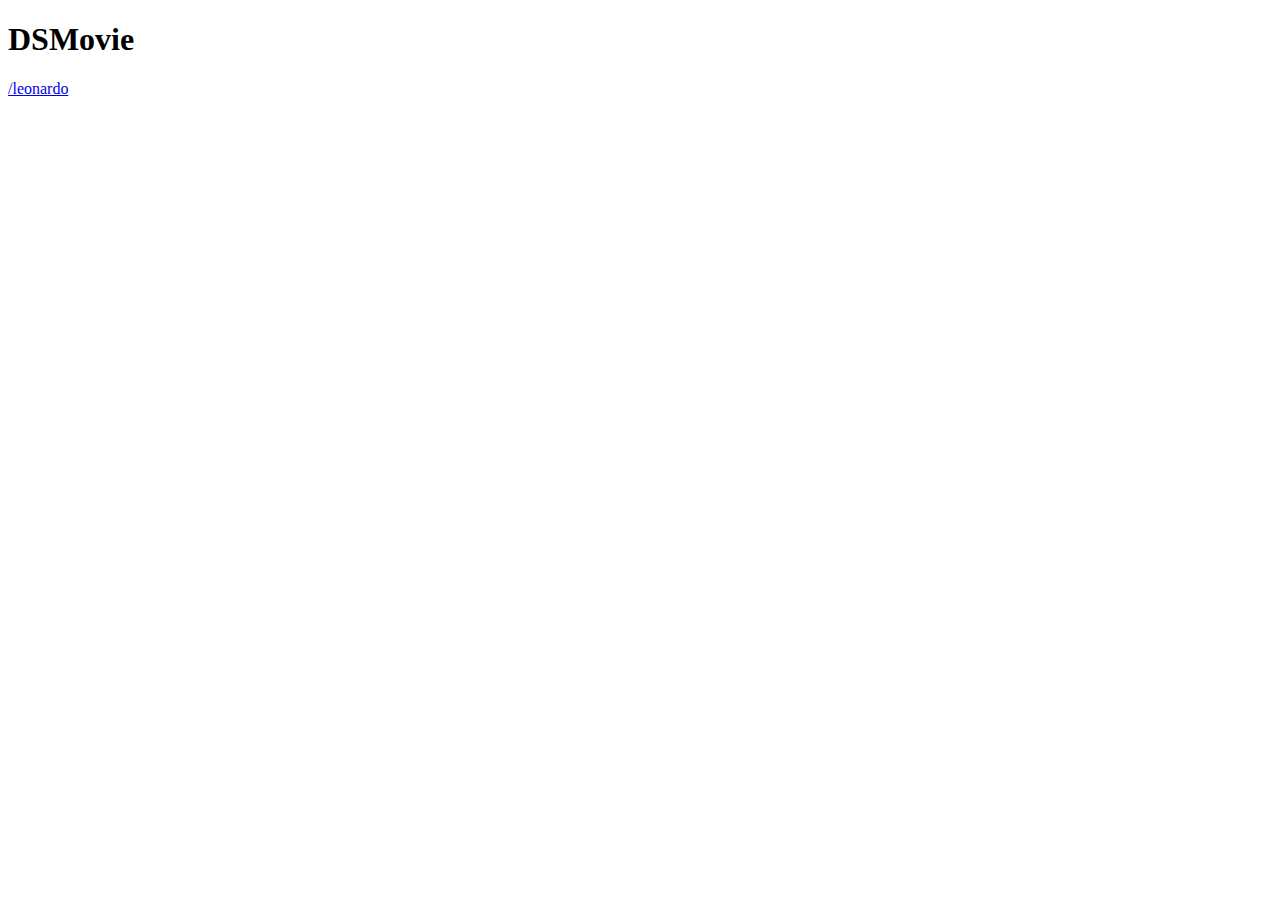
==== index.html @ d85127d5 "Navbar feita" ====
<!DOCTYPE html>
<html lang="en">
<head>
    <meta charset="UTF-8">
    <meta http-equiv="X-UA-Compatible" content="IE=edge">
    <meta name="viewport" content="width=device-width, initial-scale=1.0">
    <title>DSMovie</title>

    <link href="https://cdn.jsdelivr.net/npm/bootstrap@5.1.3/dist/css/bootstrap.min.css" rel="stylesheet" integrity="sha384-1BmE4kWBq78iYhFldvKuhfTAU6auU8tT94WrHftjDbrCEXSU1oBoqyl2QvZ6jIW3" crossorigin="anonymous">

    <link rel="stylesheet" href="/Semana Spring React/css/styles.css">
</head>
<body>
    <header>
        <nav class="container">
            <h1>DSMovie</h1>
            <a href="https://github.com/LeoDev-bee-boop/dsmovie">/leonardo</a>
        </nav>
    </header>
</body>
</html>
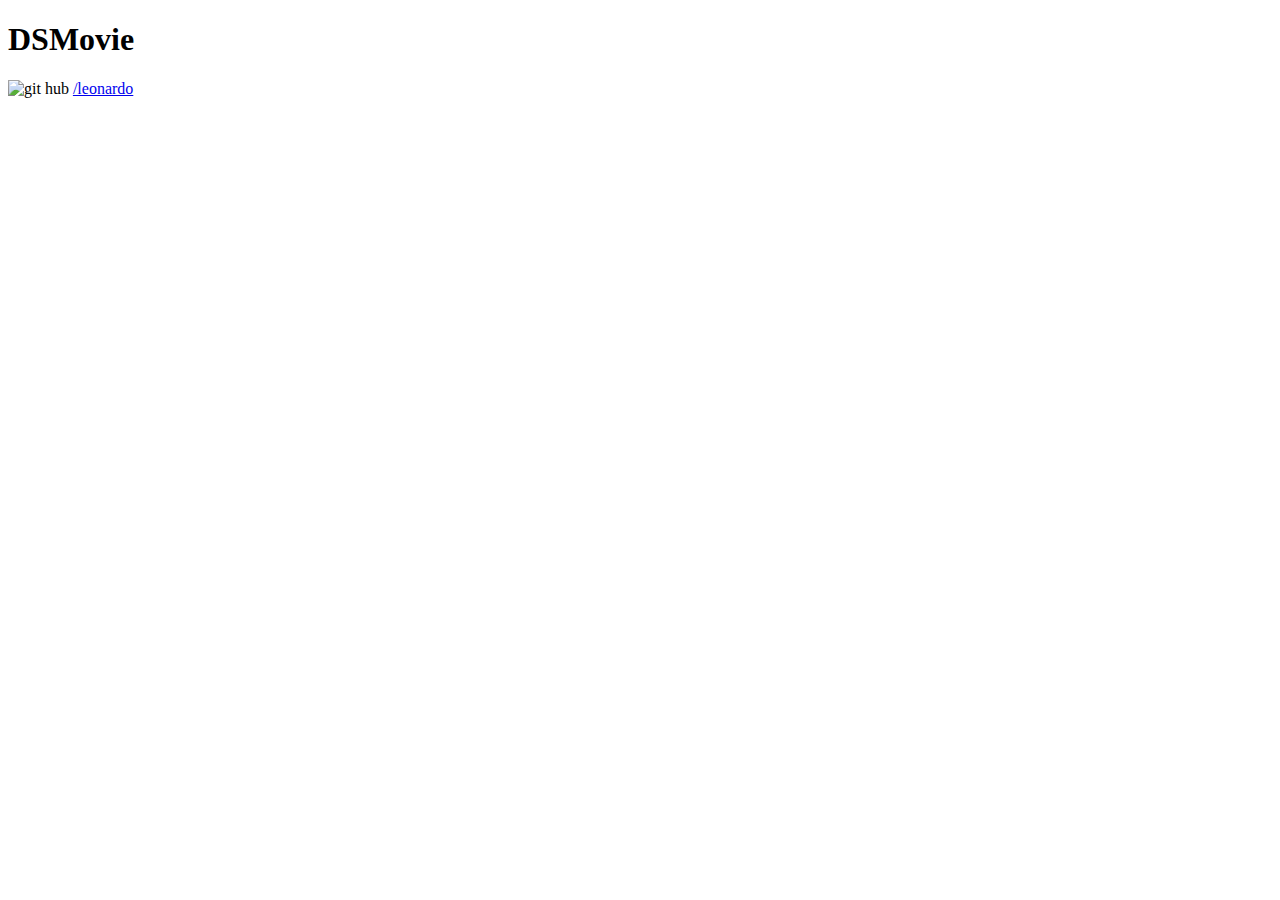
==== commit 7d876dc2: "Navbar parte 2" ====
--- a/index.html
+++ b/index.html
@@ -1,21 +1,29 @@
 <!DOCTYPE html>
 <html lang="en">
+
 <head>
     <meta charset="UTF-8">
     <meta http-equiv="X-UA-Compatible" content="IE=edge">
     <meta name="viewport" content="width=device-width, initial-scale=1.0">
     <title>DSMovie</title>
 
-    <link href="https://cdn.jsdelivr.net/npm/bootstrap@5.1.3/dist/css/bootstrap.min.css" rel="stylesheet" integrity="sha384-1BmE4kWBq78iYhFldvKuhfTAU6auU8tT94WrHftjDbrCEXSU1oBoqyl2QvZ6jIW3" crossorigin="anonymous">
+    <link href="https://cdn.jsdelivr.net/npm/bootstrap@5.1.3/dist/css/bootstrap.min.css" rel="stylesheet"
+        integrity="sha384-1BmE4kWBq78iYhFldvKuhfTAU6auU8tT94WrHftjDbrCEXSU1oBoqyl2QvZ6jIW3" crossorigin="anonymous">
 
     <link rel="stylesheet" href="/Semana Spring React/css/styles.css">
 </head>
+
 <body>
     <header>
         <nav class="container">
             <h1>DSMovie</h1>
-            <a href="https://github.com/LeoDev-bee-boop/dsmovie">/leonardo</a>
+            
+            <div class="dsmovie-contact-conteiner">
+                <img src="/Semana Spring React/img/github.svg" alt="git hub">
+                <a href="https://github.com/LeoDev-bee-boop/dsmovie">/leonardo</a>
+            </div>
         </nav>
     </header>
 </body>
+
 </html>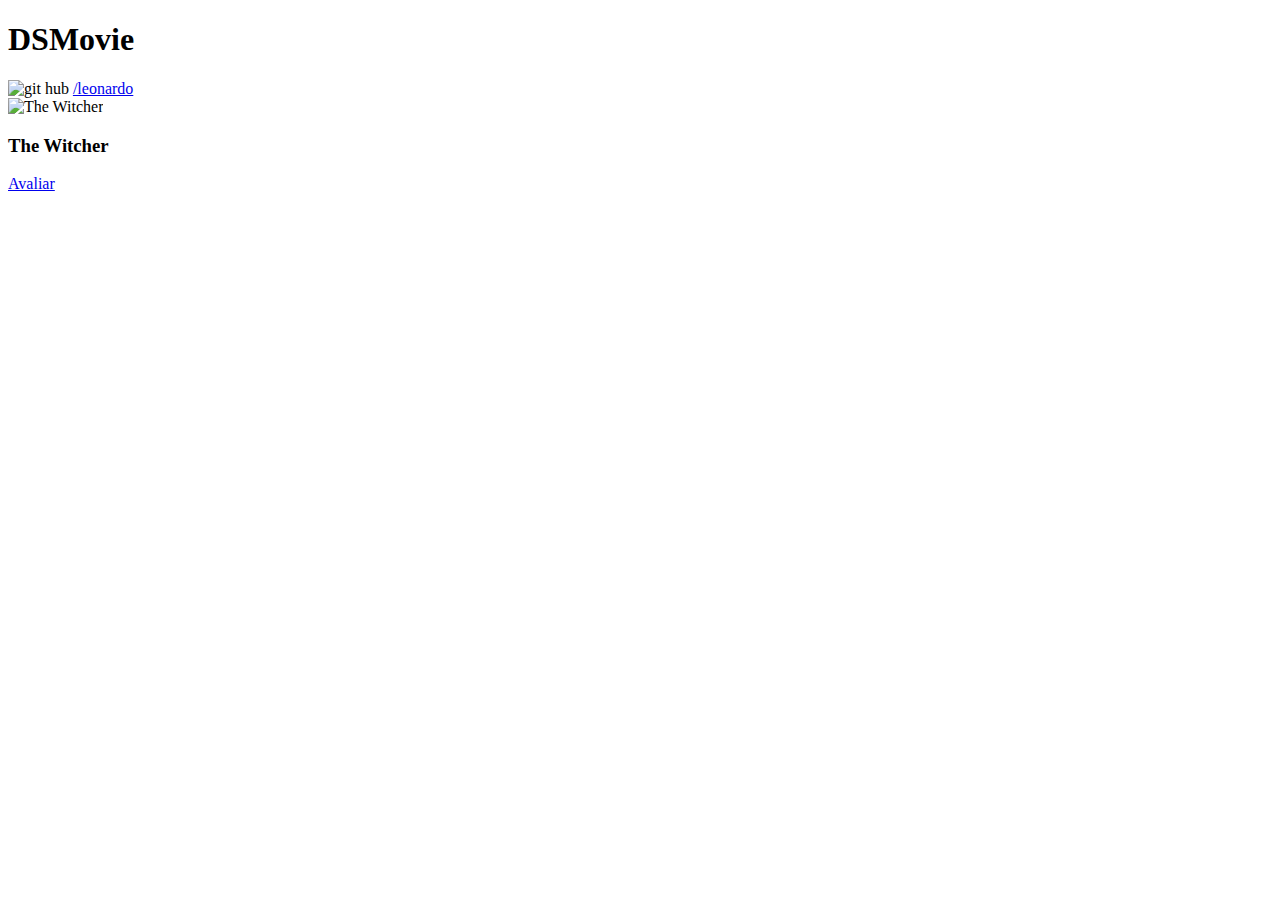
==== commit 093f48d0: "Iniciando o card do filme" ====
--- a/index.html
+++ b/index.html
@@ -17,13 +17,28 @@
     <header>
         <nav class="container">
             <h1>DSMovie</h1>
-            
+
             <div class="dsmovie-contact-conteiner">
                 <img src="/Semana Spring React/img/github.svg" alt="git hub">
                 <a href="https://github.com/LeoDev-bee-boop/dsmovie">/leonardo</a>
             </div>
         </nav>
     </header>
+
+    <main>
+        <section id="dsmovie-card-list" class="container">
+
+            <div class="dsmovie-card">
+                <img src="https://www.themoviedb.org/t/p/w533_and_h300_bestv2/jBJWaqoSCiARWtfV0GlqHrcdidd.jpg" alt="The Witcher">
+                <div class="dsmovie-card-description">
+                    <h3>The Witcher</h3>
+                    <a class="dsmovie-btn" href="form.html">Avaliar</a>
+                </div>
+            </div>
+
+        </section>
+    </main>
+
 </body>
 
 </html>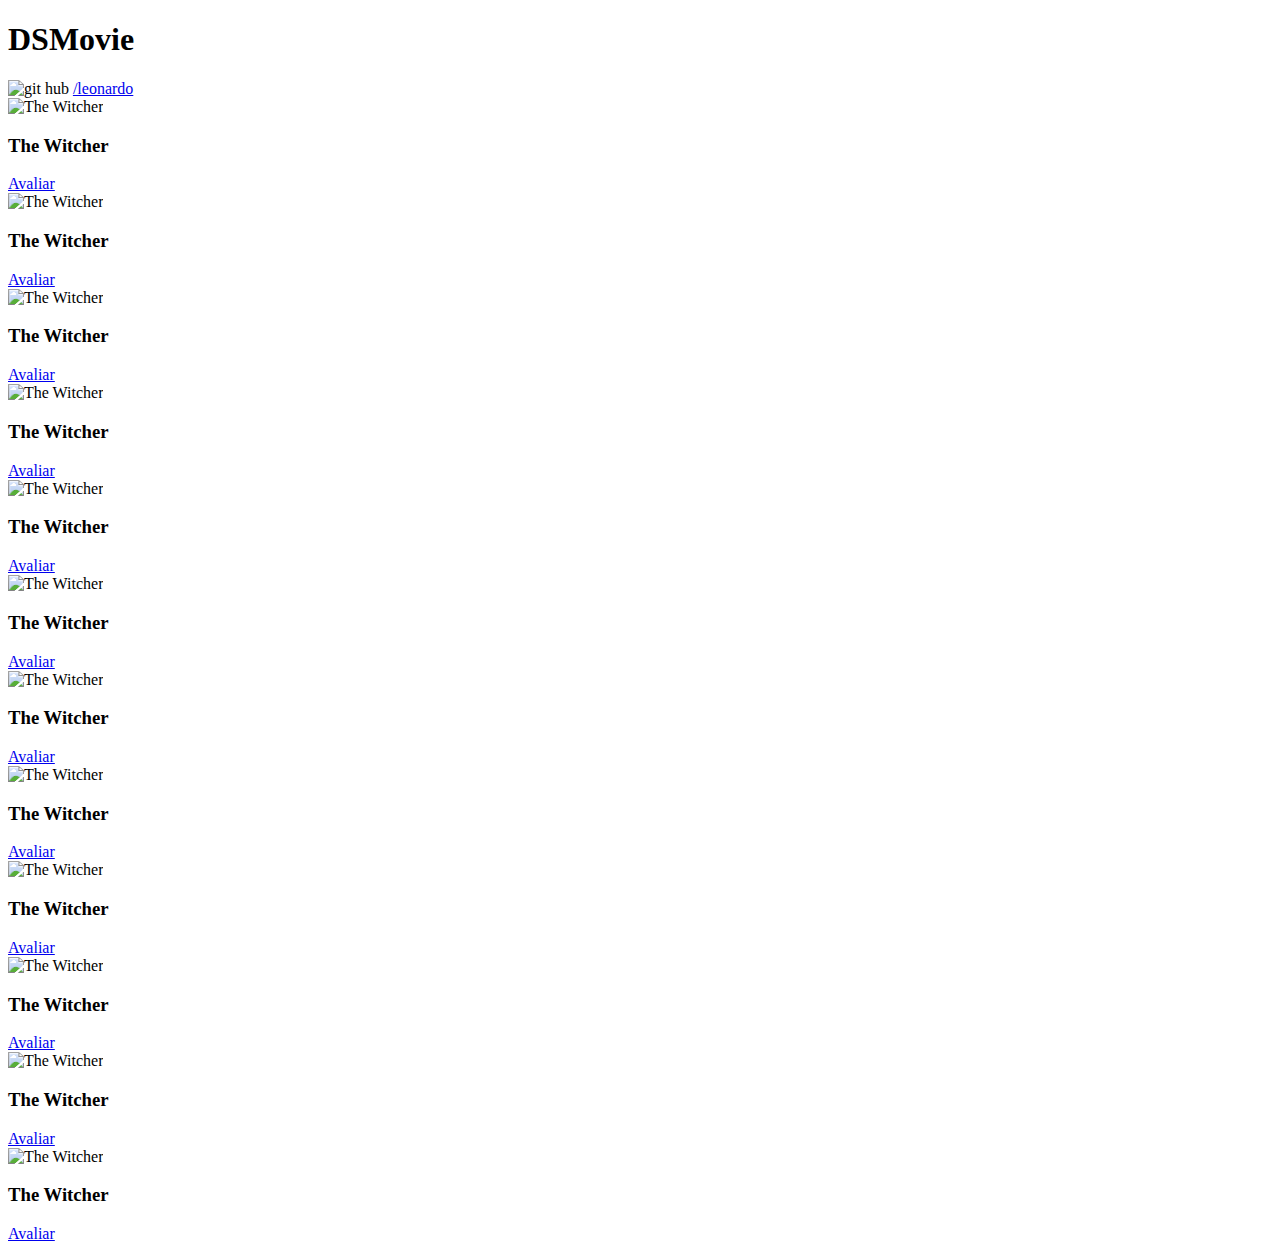
==== commit b589d129: "Icluindo responsividade do catálogo de filmes" ====
--- a/index.html
+++ b/index.html
@@ -28,11 +28,138 @@
     <main>
         <section id="dsmovie-card-list" class="container">
 
-            <div class="dsmovie-card">
-                <img src="https://www.themoviedb.org/t/p/w533_and_h300_bestv2/jBJWaqoSCiARWtfV0GlqHrcdidd.jpg" alt="The Witcher">
-                <div class="dsmovie-card-description">
-                    <h3>The Witcher</h3>
-                    <a class="dsmovie-btn" href="form.html">Avaliar</a>
+            <div class="row">
+
+                <div class="col-sm-6 col-lg-4 col-xl-3 mb-3">
+                    <div class="dsmovie-card">
+                        <img src="https://www.themoviedb.org/t/p/w533_and_h300_bestv2/jBJWaqoSCiARWtfV0GlqHrcdidd.jpg"
+                            alt="The Witcher">
+                        <div class="dsmovie-card-description">
+                            <h3>The Witcher</h3>
+                            <a class="dsmovie-btn" href="form.html">Avaliar</a>
+                        </div>
+                    </div>
+                </div>
+
+                <div class="col-sm-6 col-lg-4 col-xl-3 mb-3">
+                    <div class="dsmovie-card">
+                        <img src="https://www.themoviedb.org/t/p/w533_and_h300_bestv2/jBJWaqoSCiARWtfV0GlqHrcdidd.jpg"
+                            alt="The Witcher">
+                        <div class="dsmovie-card-description">
+                            <h3>The Witcher</h3>
+                            <a class="dsmovie-btn" href="form.html">Avaliar</a>
+                        </div>
+                    </div>
+                </div>
+
+                <div class="col-sm-6 col-lg-4 col-xl-3 mb-3">
+                    <div class="dsmovie-card">
+                        <img src="https://www.themoviedb.org/t/p/w533_and_h300_bestv2/jBJWaqoSCiARWtfV0GlqHrcdidd.jpg"
+                            alt="The Witcher">
+                        <div class="dsmovie-card-description">
+                            <h3>The Witcher</h3>
+                            <a class="dsmovie-btn" href="form.html">Avaliar</a>
+                        </div>
+                    </div>
+                </div>
+
+                <div class="col-sm-6 col-lg-4 col-xl-3 mb-3">
+                    <div class="dsmovie-card">
+                        <img src="https://www.themoviedb.org/t/p/w533_and_h300_bestv2/jBJWaqoSCiARWtfV0GlqHrcdidd.jpg"
+                            alt="The Witcher">
+                        <div class="dsmovie-card-description">
+                            <h3>The Witcher</h3>
+                            <a class="dsmovie-btn" href="form.html">Avaliar</a>
+                        </div>
+                    </div>
+                </div>
+
+                <div class="col-sm-6 col-lg-4 col-xl-3 mb-3">
+                    <div class="dsmovie-card">
+                        <img src="https://www.themoviedb.org/t/p/w533_and_h300_bestv2/jBJWaqoSCiARWtfV0GlqHrcdidd.jpg"
+                            alt="The Witcher">
+                        <div class="dsmovie-card-description">
+                            <h3>The Witcher</h3>
+                            <a class="dsmovie-btn" href="form.html">Avaliar</a>
+                        </div>
+                    </div>
+                </div>
+
+                <div class="col-sm-6 col-lg-4 col-xl-3 mb-3">
+                    <div class="dsmovie-card">
+                        <img src="https://www.themoviedb.org/t/p/w533_and_h300_bestv2/jBJWaqoSCiARWtfV0GlqHrcdidd.jpg"
+                            alt="The Witcher">
+                        <div class="dsmovie-card-description">
+                            <h3>The Witcher</h3>
+                            <a class="dsmovie-btn" href="form.html">Avaliar</a>
+                        </div>
+                    </div>
+                </div>
+                
+                <div class="col-sm-6 col-lg-4 col-xl-3 mb-3">
+                    <div class="dsmovie-card">
+                        <img src="https://www.themoviedb.org/t/p/w533_and_h300_bestv2/jBJWaqoSCiARWtfV0GlqHrcdidd.jpg"
+                            alt="The Witcher">
+                        <div class="dsmovie-card-description">
+                            <h3>The Witcher</h3>
+                            <a class="dsmovie-btn" href="form.html">Avaliar</a>
+                        </div>
+                    </div>
+                </div>
+                
+                <div class="col-sm-6 col-lg-4 col-xl-3 mb-3">
+                    <div class="dsmovie-card">
+                        <img src="https://www.themoviedb.org/t/p/w533_and_h300_bestv2/jBJWaqoSCiARWtfV0GlqHrcdidd.jpg"
+                            alt="The Witcher">
+                        <div class="dsmovie-card-description">
+                            <h3>The Witcher</h3>
+                            <a class="dsmovie-btn" href="form.html">Avaliar</a>
+                        </div>
+                    </div>
+                </div>
+
+                <div class="col-sm-6 col-lg-4 col-xl-3 mb-3">
+                    <div class="dsmovie-card">
+                        <img src="https://www.themoviedb.org/t/p/w533_and_h300_bestv2/jBJWaqoSCiARWtfV0GlqHrcdidd.jpg"
+                            alt="The Witcher">
+                        <div class="dsmovie-card-description">
+                            <h3>The Witcher</h3>
+                            <a class="dsmovie-btn" href="form.html">Avaliar</a>
+                        </div>
+                    </div>
+                </div>
+
+                <div class="col-sm-6 col-lg-4 col-xl-3 mb-3">
+                    <div class="dsmovie-card">
+                        <img src="https://www.themoviedb.org/t/p/w533_and_h300_bestv2/jBJWaqoSCiARWtfV0GlqHrcdidd.jpg"
+                            alt="The Witcher">
+                        <div class="dsmovie-card-description">
+                            <h3>The Witcher</h3>
+                            <a class="dsmovie-btn" href="form.html">Avaliar</a>
+                        </div>
+                    </div>
+                </div>
+
+                <div class="col-sm-6 col-lg-4 col-xl-3 mb-3">
+                    <div class="dsmovie-card">
+                        <img src="https://www.themoviedb.org/t/p/w533_and_h300_bestv2/jBJWaqoSCiARWtfV0GlqHrcdidd.jpg"
+                            alt="The Witcher">
+                        <div class="dsmovie-card-description">
+                            <h3>The Witcher</h3>
+                            <a class="dsmovie-btn" href="form.html">Avaliar</a>
+                        </div>
+                    </div>
+                </div>
+
+                <div class="col-sm-6 col-lg-4 col-xl-3 mb-3">
+                    <div class="dsmovie-card">
+                        <img src="https://www.themoviedb.org/t/p/w533_and_h300_bestv2/jBJWaqoSCiARWtfV0GlqHrcdidd.jpg"
+                            alt="The Witcher">
+                        <div class="dsmovie-card-description">
+                            <h3>The Witcher</h3>
+                            <a class="dsmovie-btn" href="form.html">Avaliar</a>
+                        </div>
+                    </div>
                 </div>
             </div>
 
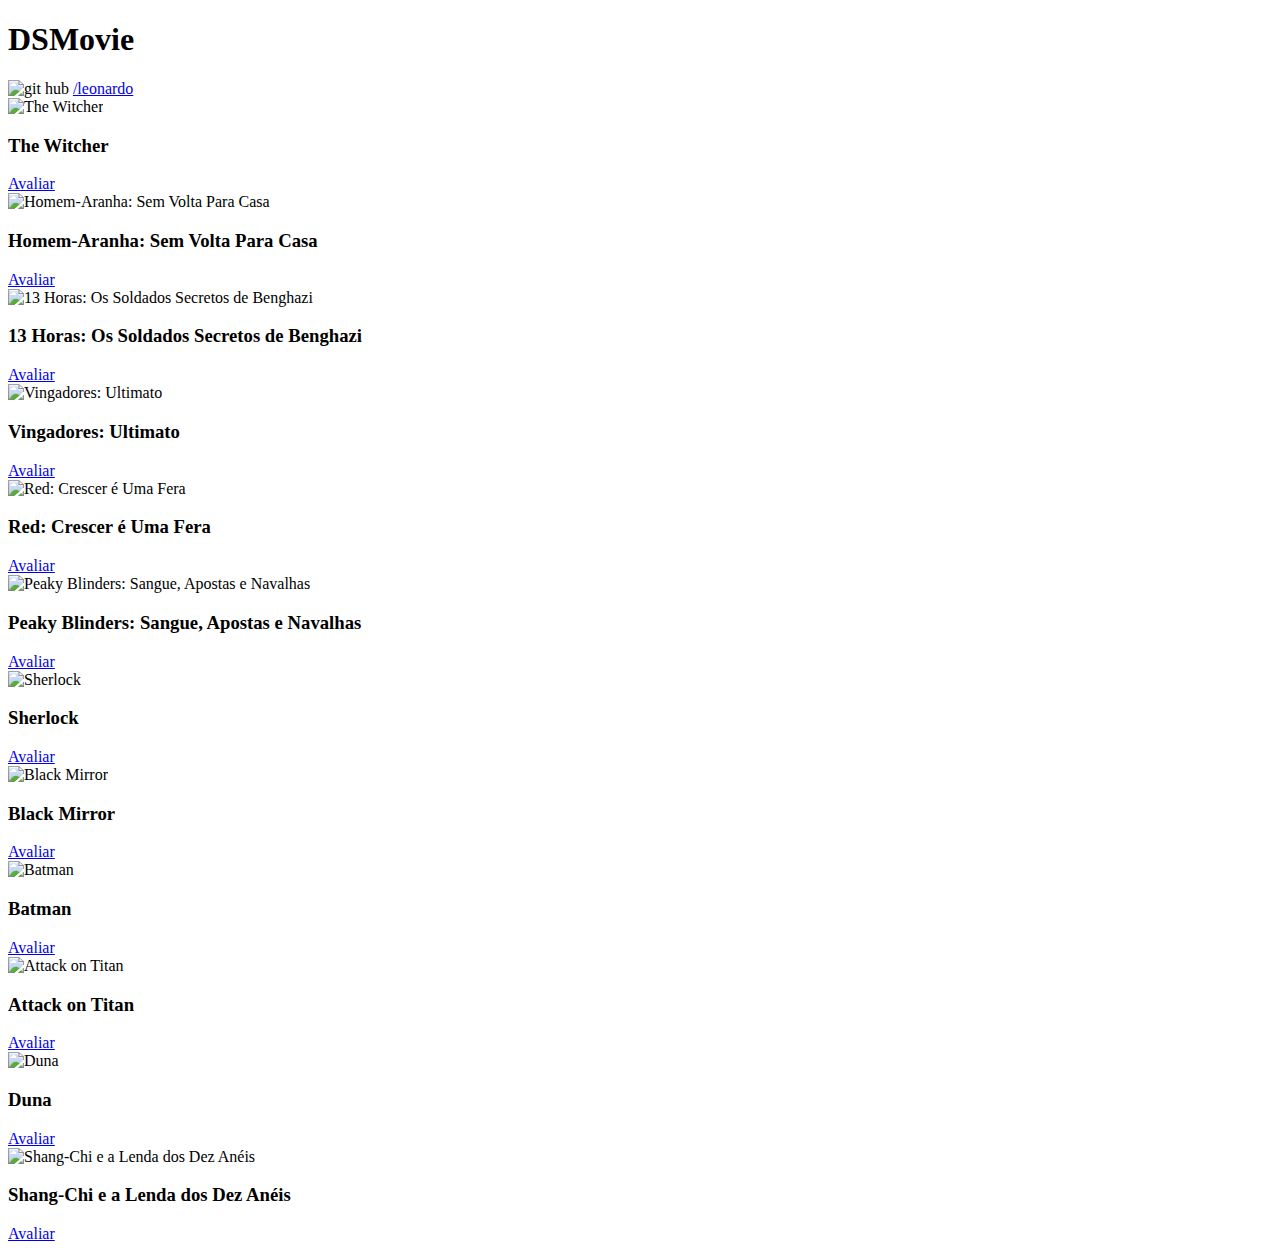
==== commit 91ccb58e: "Alterando catálogo de filmes variados" ====
--- a/index.html
+++ b/index.html
@@ -43,10 +43,10 @@
 
                 <div class="col-sm-6 col-lg-4 col-xl-3 mb-3">
                     <div class="dsmovie-card">
-                        <img src="https://www.themoviedb.org/t/p/w533_and_h300_bestv2/jBJWaqoSCiARWtfV0GlqHrcdidd.jpg"
-                            alt="The Witcher">
+                        <img src="https://www.themoviedb.org/t/p/w533_and_h300_bestv2/iQFcwSGbZXMkeyKrxbPnwnRo5fl.jpg"
+                            alt="Homem-Aranha: Sem Volta Para Casa">
                         <div class="dsmovie-card-description">
-                            <h3>The Witcher</h3>
+                            <h3>Homem-Aranha: Sem Volta Para Casa</h3>
                             <a class="dsmovie-btn" href="form.html">Avaliar</a>
                         </div>
                     </div>
@@ -54,10 +54,10 @@
 
                 <div class="col-sm-6 col-lg-4 col-xl-3 mb-3">
                     <div class="dsmovie-card">
-                        <img src="https://www.themoviedb.org/t/p/w533_and_h300_bestv2/jBJWaqoSCiARWtfV0GlqHrcdidd.jpg"
-                            alt="The Witcher">
+                        <img src="https://www.themoviedb.org/t/p/w500_and_h282_face/oDEYaiOj9scY28cO4XqlHLD5s0a.jpg"
+                            alt="13 Horas: Os Soldados Secretos de Benghazi">
                         <div class="dsmovie-card-description">
-                            <h3>The Witcher</h3>
+                            <h3>13 Horas: Os Soldados Secretos de Benghazi</h3>
                             <a class="dsmovie-btn" href="form.html">Avaliar</a>
                         </div>
                     </div>
@@ -65,10 +65,10 @@
 
                 <div class="col-sm-6 col-lg-4 col-xl-3 mb-3">
                     <div class="dsmovie-card">
-                        <img src="https://www.themoviedb.org/t/p/w533_and_h300_bestv2/jBJWaqoSCiARWtfV0GlqHrcdidd.jpg"
-                            alt="The Witcher">
+                        <img src="https://www.themoviedb.org/t/p/w533_and_h300_bestv2/7RyHsO4yDXtBv1zUU3mTpHeQ0d5.jpg"
+                            alt="Vingadores: Ultimato">
                         <div class="dsmovie-card-description">
-                            <h3>The Witcher</h3>
+                            <h3>Vingadores: Ultimato</h3>
                             <a class="dsmovie-btn" href="form.html">Avaliar</a>
                         </div>
                     </div>
@@ -76,10 +76,10 @@
 
                 <div class="col-sm-6 col-lg-4 col-xl-3 mb-3">
                     <div class="dsmovie-card">
-                        <img src="https://www.themoviedb.org/t/p/w533_and_h300_bestv2/jBJWaqoSCiARWtfV0GlqHrcdidd.jpg"
-                            alt="The Witcher">
+                        <img src="https://www.themoviedb.org/t/p/w533_and_h300_bestv2/aYMntsP1Zqn6pKE7U7jLj1XGJtc.jpg"
+                            alt="Red: Crescer é Uma Fera">
                         <div class="dsmovie-card-description">
-                            <h3>The Witcher</h3>
+                            <h3>Red: Crescer é Uma Fera</h3>
                             <a class="dsmovie-btn" href="form.html">Avaliar</a>
                         </div>
                     </div>
@@ -87,10 +87,21 @@
 
                 <div class="col-sm-6 col-lg-4 col-xl-3 mb-3">
                     <div class="dsmovie-card">
-                        <img src="https://www.themoviedb.org/t/p/w533_and_h300_bestv2/jBJWaqoSCiARWtfV0GlqHrcdidd.jpg"
-                            alt="The Witcher">
+                        <img src="https://www.themoviedb.org/t/p/w533_and_h300_bestv2/wiE9doxiLwq3WCGamDIOb2PqBqc.jpg"
+                            alt="Peaky Blinders: Sangue, Apostas e Navalhas">
                         <div class="dsmovie-card-description">
-                            <h3>The Witcher</h3>
+                            <h3>Peaky Blinders: Sangue, Apostas e Navalhas</h3>
+                            <a class="dsmovie-btn" href="form.html">Avaliar</a>
+                        </div>
+                    </div>
+                </div>
+
+                <div class="col-sm-6 col-lg-4 col-xl-3 mb-3">
+                    <div class="dsmovie-card">
+                        <img src="https://www.themoviedb.org/t/p/w533_and_h300_bestv2/k66wW641A5Tok6OHMAsCbxM0UpG.jpg"
+                            alt="Sherlock">
+                        <div class="dsmovie-card-description">
+                            <h3>Sherlock</h3>
                             <a class="dsmovie-btn" href="form.html">Avaliar</a>
                         </div>
                     </div>
@@ -98,10 +109,10 @@
                 
                 <div class="col-sm-6 col-lg-4 col-xl-3 mb-3">
                     <div class="dsmovie-card">
-                        <img src="https://www.themoviedb.org/t/p/w533_and_h300_bestv2/jBJWaqoSCiARWtfV0GlqHrcdidd.jpg"
-                            alt="The Witcher">
+                        <img src="https://www.themoviedb.org/t/p/w533_and_h300_bestv2/xpdw7ogSIMH1Wmnbx4irH3wimFP.jpg"
+                            alt="Black Mirror">
                         <div class="dsmovie-card-description">
-                            <h3>The Witcher</h3>
+                            <h3>Black Mirror</h3>
                             <a class="dsmovie-btn" href="form.html">Avaliar</a>
                         </div>
                     </div>
@@ -109,10 +120,10 @@
                 
                 <div class="col-sm-6 col-lg-4 col-xl-3 mb-3">
                     <div class="dsmovie-card">
-                        <img src="https://www.themoviedb.org/t/p/w533_and_h300_bestv2/jBJWaqoSCiARWtfV0GlqHrcdidd.jpg"
-                            alt="The Witcher">
+                        <img src="https://www.themoviedb.org/t/p/w500_and_h282_face/tRS6jvPM9qPrrnx2KRp3ew96Yot.jpg"
+                            alt="Batman">
                         <div class="dsmovie-card-description">
-                            <h3>The Witcher</h3>
+                            <h3>Batman</h3>
                             <a class="dsmovie-btn" href="form.html">Avaliar</a>
                         </div>
                     </div>
@@ -120,10 +131,10 @@
 
                 <div class="col-sm-6 col-lg-4 col-xl-3 mb-3">
                     <div class="dsmovie-card">
-                        <img src="https://www.themoviedb.org/t/p/w533_and_h300_bestv2/jBJWaqoSCiARWtfV0GlqHrcdidd.jpg"
-                            alt="The Witcher">
+                        <img src="https://www.themoviedb.org/t/p/w533_and_h300_bestv2/aok7IhrbA83josNz9Dqh8tNA0Ao.jpg"
+                            alt="Attack on Titan">
                         <div class="dsmovie-card-description">
-                            <h3>The Witcher</h3>
+                            <h3>Attack on Titan</h3>
                             <a class="dsmovie-btn" href="form.html">Avaliar</a>
                         </div>
                     </div>
@@ -131,10 +142,10 @@
 
                 <div class="col-sm-6 col-lg-4 col-xl-3 mb-3">
                     <div class="dsmovie-card">
-                        <img src="https://www.themoviedb.org/t/p/w533_and_h300_bestv2/jBJWaqoSCiARWtfV0GlqHrcdidd.jpg"
-                            alt="The Witcher">
+                        <img src="https://www.themoviedb.org/t/p/w533_and_h300_bestv2/guB0jTCIlMB5gJUILzZrxXVMuyJ.jpg"
+                            alt="Duna">
                         <div class="dsmovie-card-description">
-                            <h3>The Witcher</h3>
+                            <h3>Duna</h3>
                             <a class="dsmovie-btn" href="form.html">Avaliar</a>
                         </div>
                     </div>
@@ -142,25 +153,15 @@
 
                 <div class="col-sm-6 col-lg-4 col-xl-3 mb-3">
                     <div class="dsmovie-card">
-                        <img src="https://www.themoviedb.org/t/p/w533_and_h300_bestv2/jBJWaqoSCiARWtfV0GlqHrcdidd.jpg"
-                            alt="The Witcher">
+                        <img src="https://www.themoviedb.org/t/p/w533_and_h300_bestv2/cinER0ESG0eJ49kXlExM0MEWGxW.jpg"
+                            alt="Shang-Chi e a Lenda dos Dez Anéis">
                         <div class="dsmovie-card-description">
-                            <h3>The Witcher</h3>
+                            <h3>Shang-Chi e a Lenda dos Dez Anéis</h3>
                             <a class="dsmovie-btn" href="form.html">Avaliar</a>
                         </div>
                     </div>
                 </div>
-
-                <div class="col-sm-6 col-lg-4 col-xl-3 mb-3">
-                    <div class="dsmovie-card">
-                        <img src="https://www.themoviedb.org/t/p/w533_and_h300_bestv2/jBJWaqoSCiARWtfV0GlqHrcdidd.jpg"
-                            alt="The Witcher">
-                        <div class="dsmovie-card-description">
-                            <h3>The Witcher</h3>
-                            <a class="dsmovie-btn" href="form.html">Avaliar</a>
-                        </div>
-                    </div>
-                </div>
+                
             </div>
 
         </section>
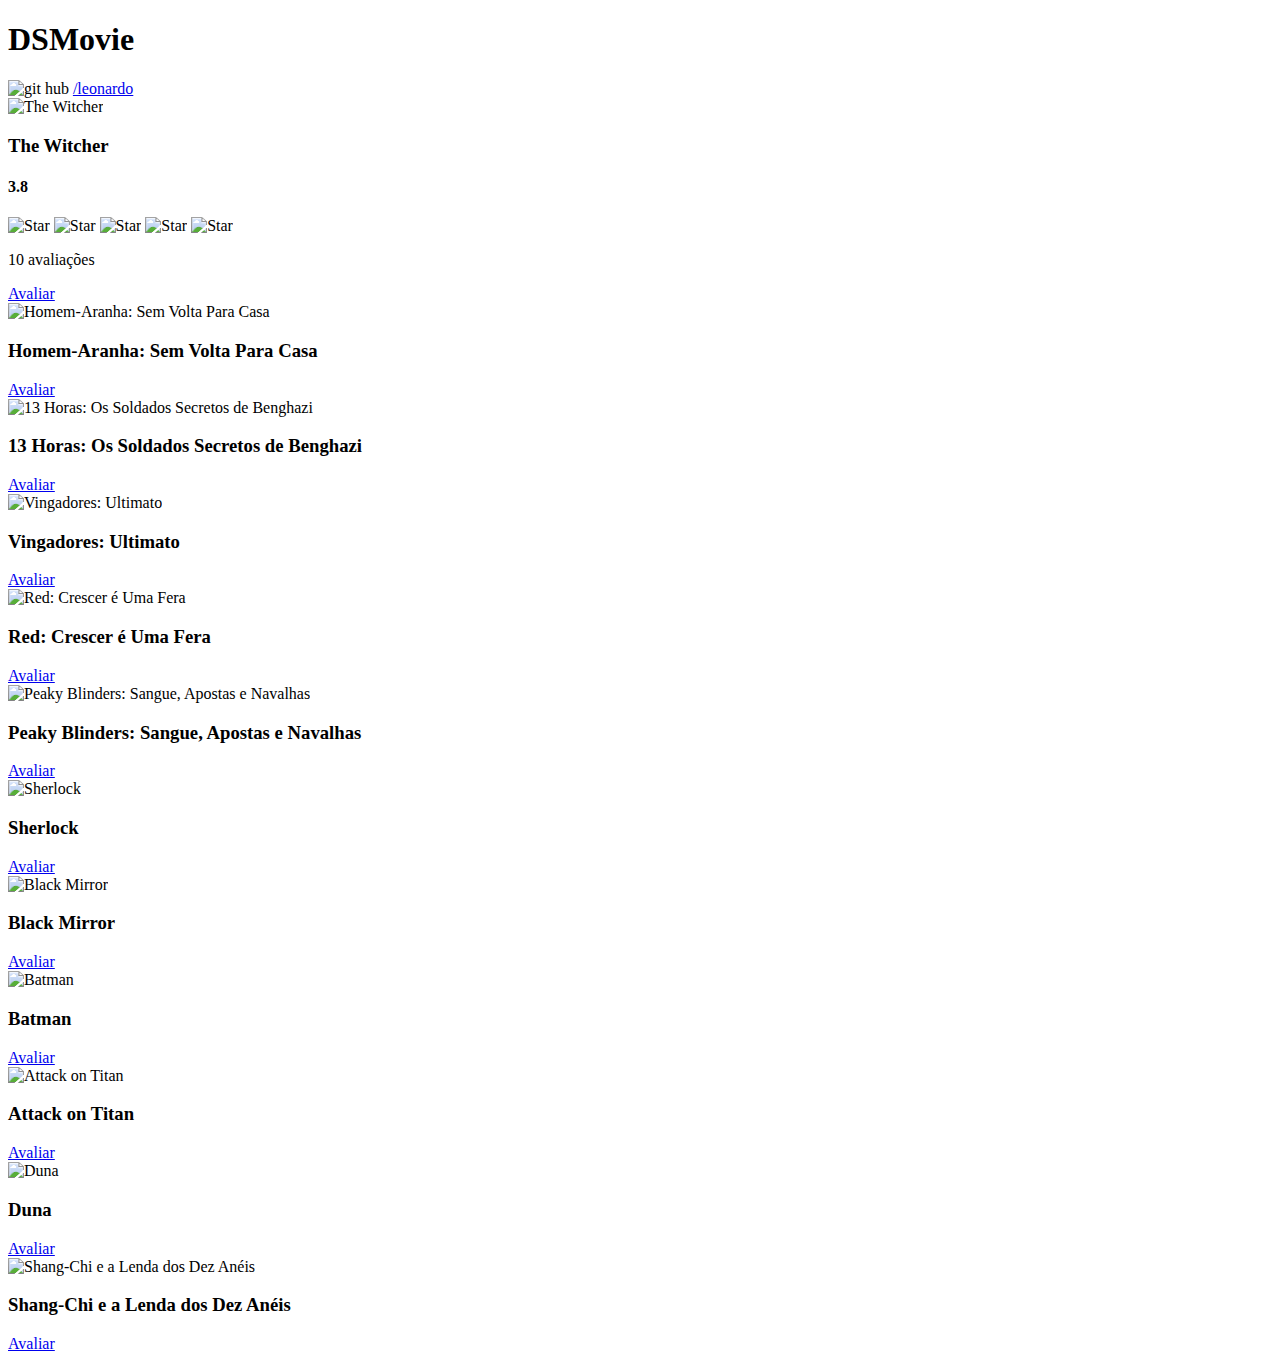
==== commit 72cefb64: "Incluindo classificação do usuário (estrelas)" ====
--- a/index.html
+++ b/index.html
@@ -36,7 +36,20 @@
                             alt="The Witcher">
                         <div class="dsmovie-card-description">
                             <h3>The Witcher</h3>
-                            <a class="dsmovie-btn" href="form.html">Avaliar</a>
+                            <div class="dsmovie-card-description-bottom">
+                                <h4>3.8</h4>
+                                <div>
+                                    <img src="/Semana Spring React/img/star-full.svg" alt="Star">
+                                    <img src="/Semana Spring React/img/star-full.svg" alt="Star">
+                                    <img src="/Semana Spring React/img/star-full.svg" alt="Star">
+                                    <img src="/Semana Spring React/img/star-half.svg" alt="Star">
+                                    <img src="/Semana Spring React/img/star-empty.svg" alt="Star">
+                                </div>
+                                <p>10 avaliações</p>
+                                <a class="dsmovie-btn" href="form.html">Avaliar</a>
+                            </div>
+                            
+                            
                         </div>
                     </div>
                 </div>
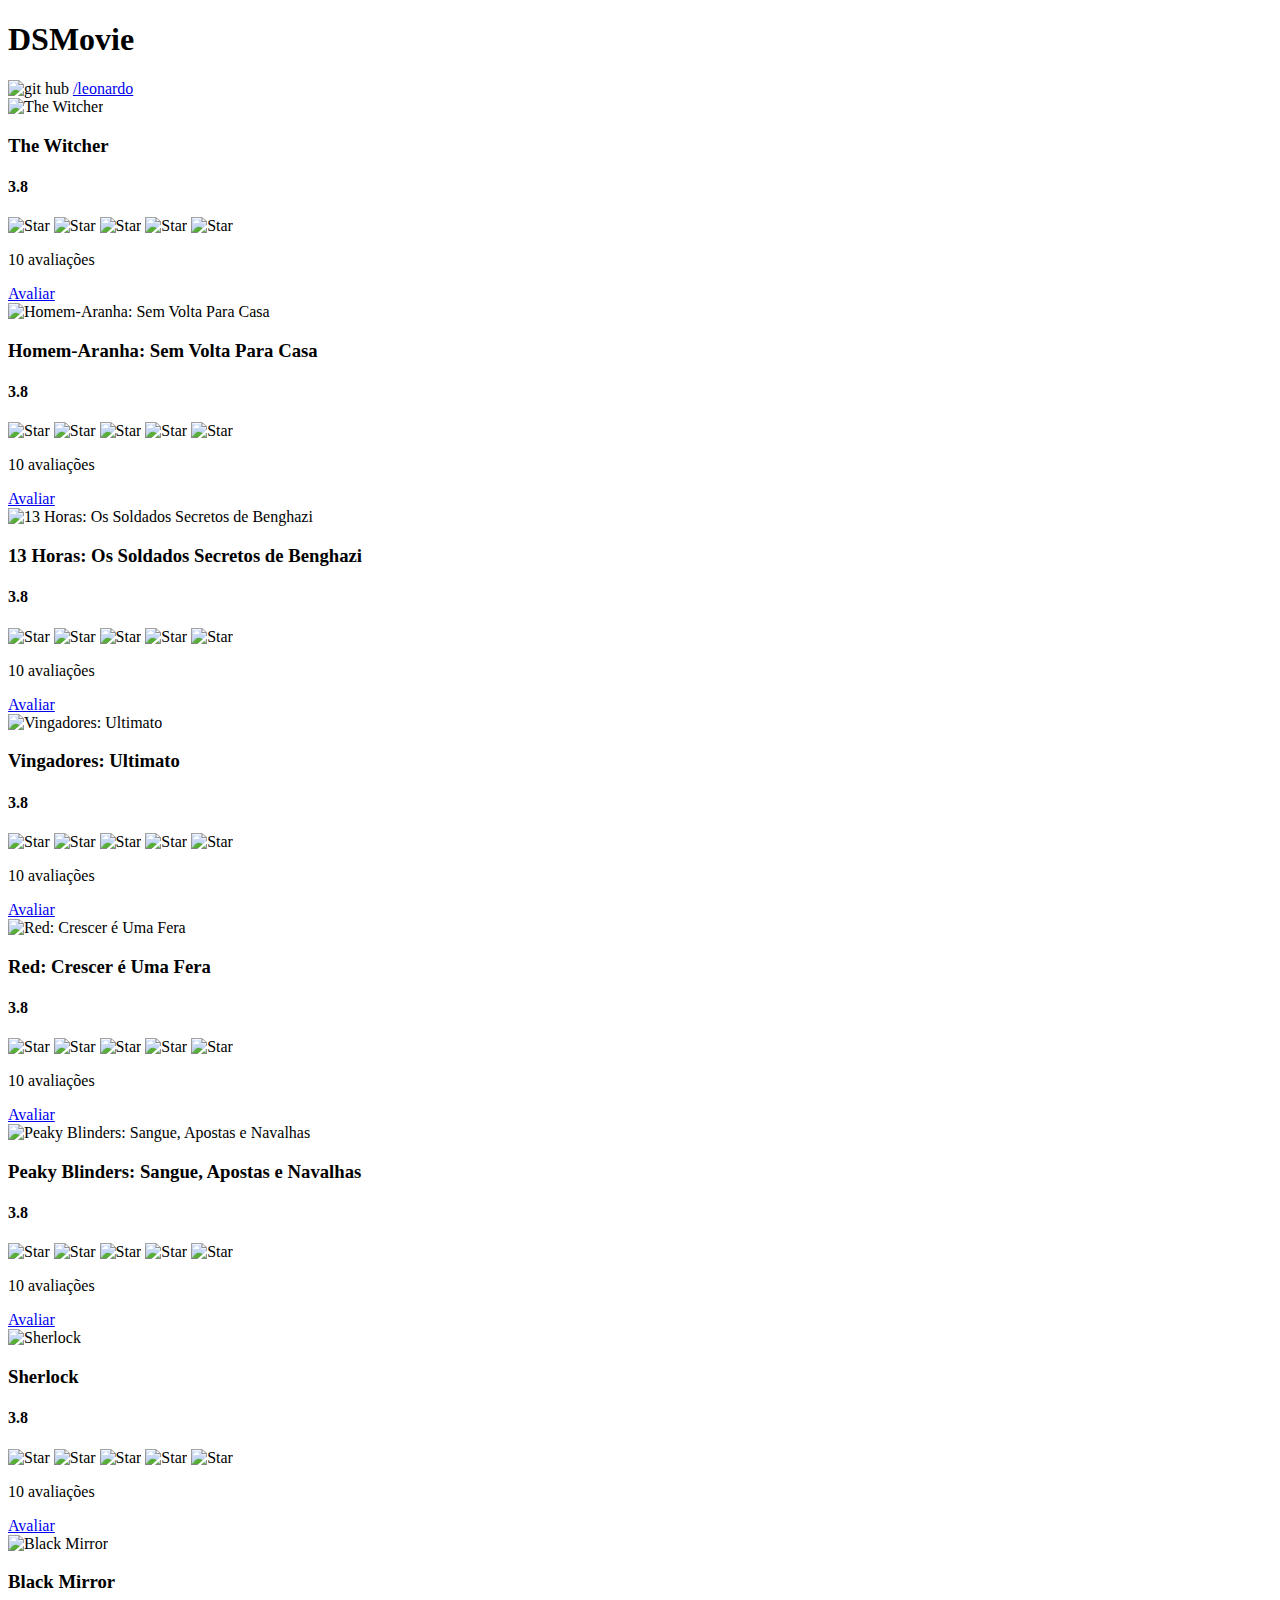
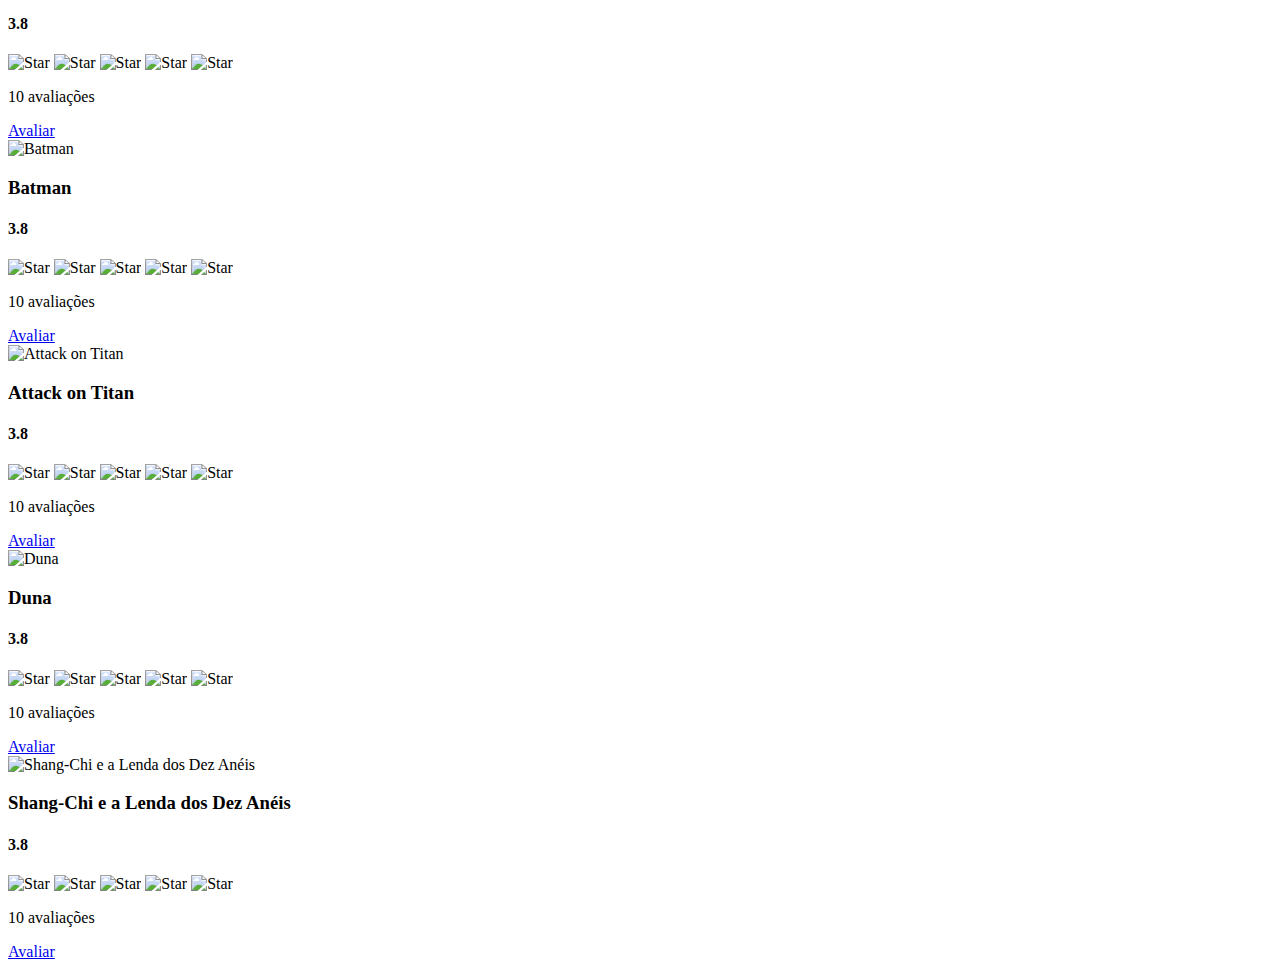
==== commit 289bb114: "Polimento da listagem" ====
--- a/index.html
+++ b/index.html
@@ -60,7 +60,18 @@
                             alt="Homem-Aranha: Sem Volta Para Casa">
                         <div class="dsmovie-card-description">
                             <h3>Homem-Aranha: Sem Volta Para Casa</h3>
-                            <a class="dsmovie-btn" href="form.html">Avaliar</a>
+                            <div class="dsmovie-card-description-bottom">
+                                <h4>3.8</h4>
+                                <div>
+                                    <img src="/Semana Spring React/img/star-full.svg" alt="Star">
+                                    <img src="/Semana Spring React/img/star-full.svg" alt="Star">
+                                    <img src="/Semana Spring React/img/star-full.svg" alt="Star">
+                                    <img src="/Semana Spring React/img/star-half.svg" alt="Star">
+                                    <img src="/Semana Spring React/img/star-empty.svg" alt="Star">
+                                </div>
+                                <p>10 avaliações</p>
+                                <a class="dsmovie-btn" href="form.html">Avaliar</a>
+                            </div>                            
                         </div>
                     </div>
                 </div>
@@ -71,7 +82,18 @@
                             alt="13 Horas: Os Soldados Secretos de Benghazi">
                         <div class="dsmovie-card-description">
                             <h3>13 Horas: Os Soldados Secretos de Benghazi</h3>
-                            <a class="dsmovie-btn" href="form.html">Avaliar</a>
+                            <div class="dsmovie-card-description-bottom">
+                                <h4>3.8</h4>
+                                <div>
+                                    <img src="/Semana Spring React/img/star-full.svg" alt="Star">
+                                    <img src="/Semana Spring React/img/star-full.svg" alt="Star">
+                                    <img src="/Semana Spring React/img/star-full.svg" alt="Star">
+                                    <img src="/Semana Spring React/img/star-half.svg" alt="Star">
+                                    <img src="/Semana Spring React/img/star-empty.svg" alt="Star">
+                                </div>
+                                <p>10 avaliações</p>
+                                <a class="dsmovie-btn" href="form.html">Avaliar</a>
+                            </div>
                         </div>
                     </div>
                 </div>
@@ -82,7 +104,18 @@
                             alt="Vingadores: Ultimato">
                         <div class="dsmovie-card-description">
                             <h3>Vingadores: Ultimato</h3>
-                            <a class="dsmovie-btn" href="form.html">Avaliar</a>
+                            <div class="dsmovie-card-description-bottom">
+                                <h4>3.8</h4>
+                                <div>
+                                    <img src="/Semana Spring React/img/star-full.svg" alt="Star">
+                                    <img src="/Semana Spring React/img/star-full.svg" alt="Star">
+                                    <img src="/Semana Spring React/img/star-full.svg" alt="Star">
+                                    <img src="/Semana Spring React/img/star-half.svg" alt="Star">
+                                    <img src="/Semana Spring React/img/star-empty.svg" alt="Star">
+                                </div>
+                                <p>10 avaliações</p>
+                                <a class="dsmovie-btn" href="form.html">Avaliar</a>
+                            </div>
                         </div>
                     </div>
                 </div>
@@ -93,7 +126,18 @@
                             alt="Red: Crescer é Uma Fera">
                         <div class="dsmovie-card-description">
                             <h3>Red: Crescer é Uma Fera</h3>
-                            <a class="dsmovie-btn" href="form.html">Avaliar</a>
+                            <div class="dsmovie-card-description-bottom">
+                                <h4>3.8</h4>
+                                <div>
+                                    <img src="/Semana Spring React/img/star-full.svg" alt="Star">
+                                    <img src="/Semana Spring React/img/star-full.svg" alt="Star">
+                                    <img src="/Semana Spring React/img/star-full.svg" alt="Star">
+                                    <img src="/Semana Spring React/img/star-half.svg" alt="Star">
+                                    <img src="/Semana Spring React/img/star-empty.svg" alt="Star">
+                                </div>
+                                <p>10 avaliações</p>
+                                <a class="dsmovie-btn" href="form.html">Avaliar</a>
+                            </div>
                         </div>
                     </div>
                 </div>
@@ -104,7 +148,18 @@
                             alt="Peaky Blinders: Sangue, Apostas e Navalhas">
                         <div class="dsmovie-card-description">
                             <h3>Peaky Blinders: Sangue, Apostas e Navalhas</h3>
-                            <a class="dsmovie-btn" href="form.html">Avaliar</a>
+                            <div class="dsmovie-card-description-bottom">
+                                <h4>3.8</h4>
+                                <div>
+                                    <img src="/Semana Spring React/img/star-full.svg" alt="Star">
+                                    <img src="/Semana Spring React/img/star-full.svg" alt="Star">
+                                    <img src="/Semana Spring React/img/star-full.svg" alt="Star">
+                                    <img src="/Semana Spring React/img/star-half.svg" alt="Star">
+                                    <img src="/Semana Spring React/img/star-empty.svg" alt="Star">
+                                </div>
+                                <p>10 avaliações</p>
+                                <a class="dsmovie-btn" href="form.html">Avaliar</a>
+                            </div>
                         </div>
                     </div>
                 </div>
@@ -115,7 +170,18 @@
                             alt="Sherlock">
                         <div class="dsmovie-card-description">
                             <h3>Sherlock</h3>
-                            <a class="dsmovie-btn" href="form.html">Avaliar</a>
+                            <div class="dsmovie-card-description-bottom">
+                                <h4>3.8</h4>
+                                <div>
+                                    <img src="/Semana Spring React/img/star-full.svg" alt="Star">
+                                    <img src="/Semana Spring React/img/star-full.svg" alt="Star">
+                                    <img src="/Semana Spring React/img/star-full.svg" alt="Star">
+                                    <img src="/Semana Spring React/img/star-half.svg" alt="Star">
+                                    <img src="/Semana Spring React/img/star-empty.svg" alt="Star">
+                                </div>
+                                <p>10 avaliações</p>
+                                <a class="dsmovie-btn" href="form.html">Avaliar</a>
+                            </div>
                         </div>
                     </div>
                 </div>
@@ -126,7 +192,18 @@
                             alt="Black Mirror">
                         <div class="dsmovie-card-description">
                             <h3>Black Mirror</h3>
-                            <a class="dsmovie-btn" href="form.html">Avaliar</a>
+                            <div class="dsmovie-card-description-bottom">
+                                <h4>3.8</h4>
+                                <div>
+                                    <img src="/Semana Spring React/img/star-full.svg" alt="Star">
+                                    <img src="/Semana Spring React/img/star-full.svg" alt="Star">
+                                    <img src="/Semana Spring React/img/star-full.svg" alt="Star">
+                                    <img src="/Semana Spring React/img/star-half.svg" alt="Star">
+                                    <img src="/Semana Spring React/img/star-empty.svg" alt="Star">
+                                </div>
+                                <p>10 avaliações</p>
+                                <a class="dsmovie-btn" href="form.html">Avaliar</a>
+                            </div>
                         </div>
                     </div>
                 </div>
@@ -137,7 +214,18 @@
                             alt="Batman">
                         <div class="dsmovie-card-description">
                             <h3>Batman</h3>
-                            <a class="dsmovie-btn" href="form.html">Avaliar</a>
+                            <div class="dsmovie-card-description-bottom">
+                                <h4>3.8</h4>
+                                <div>
+                                    <img src="/Semana Spring React/img/star-full.svg" alt="Star">
+                                    <img src="/Semana Spring React/img/star-full.svg" alt="Star">
+                                    <img src="/Semana Spring React/img/star-full.svg" alt="Star">
+                                    <img src="/Semana Spring React/img/star-half.svg" alt="Star">
+                                    <img src="/Semana Spring React/img/star-empty.svg" alt="Star">
+                                </div>
+                                <p>10 avaliações</p>
+                                <a class="dsmovie-btn" href="form.html">Avaliar</a>
+                            </div>
                         </div>
                     </div>
                 </div>
@@ -148,7 +236,18 @@
                             alt="Attack on Titan">
                         <div class="dsmovie-card-description">
                             <h3>Attack on Titan</h3>
-                            <a class="dsmovie-btn" href="form.html">Avaliar</a>
+                            <div class="dsmovie-card-description-bottom">
+                                <h4>3.8</h4>
+                                <div>
+                                    <img src="/Semana Spring React/img/star-full.svg" alt="Star">
+                                    <img src="/Semana Spring React/img/star-full.svg" alt="Star">
+                                    <img src="/Semana Spring React/img/star-full.svg" alt="Star">
+                                    <img src="/Semana Spring React/img/star-half.svg" alt="Star">
+                                    <img src="/Semana Spring React/img/star-empty.svg" alt="Star">
+                                </div>
+                                <p>10 avaliações</p>
+                                <a class="dsmovie-btn" href="form.html">Avaliar</a>
+                            </div>
                         </div>
                     </div>
                 </div>
@@ -159,7 +258,18 @@
                             alt="Duna">
                         <div class="dsmovie-card-description">
                             <h3>Duna</h3>
-                            <a class="dsmovie-btn" href="form.html">Avaliar</a>
+                            <div class="dsmovie-card-description-bottom">
+                                <h4>3.8</h4>
+                                <div>
+                                    <img src="/Semana Spring React/img/star-full.svg" alt="Star">
+                                    <img src="/Semana Spring React/img/star-full.svg" alt="Star">
+                                    <img src="/Semana Spring React/img/star-full.svg" alt="Star">
+                                    <img src="/Semana Spring React/img/star-half.svg" alt="Star">
+                                    <img src="/Semana Spring React/img/star-empty.svg" alt="Star">
+                                </div>
+                                <p>10 avaliações</p>
+                                <a class="dsmovie-btn" href="form.html">Avaliar</a>
+                            </div>
                         </div>
                     </div>
                 </div>
@@ -170,7 +280,18 @@
                             alt="Shang-Chi e a Lenda dos Dez Anéis">
                         <div class="dsmovie-card-description">
                             <h3>Shang-Chi e a Lenda dos Dez Anéis</h3>
-                            <a class="dsmovie-btn" href="form.html">Avaliar</a>
+                            <div class="dsmovie-card-description-bottom">
+                                <h4>3.8</h4>
+                                <div>
+                                    <img src="/Semana Spring React/img/star-full.svg" alt="Star">
+                                    <img src="/Semana Spring React/img/star-full.svg" alt="Star">
+                                    <img src="/Semana Spring React/img/star-full.svg" alt="Star">
+                                    <img src="/Semana Spring React/img/star-half.svg" alt="Star">
+                                    <img src="/Semana Spring React/img/star-empty.svg" alt="Star">
+                                </div>
+                                <p>10 avaliações</p>
+                                <a class="dsmovie-btn" href="form.html">Avaliar</a>
+                            </div>
                         </div>
                     </div>
                 </div>
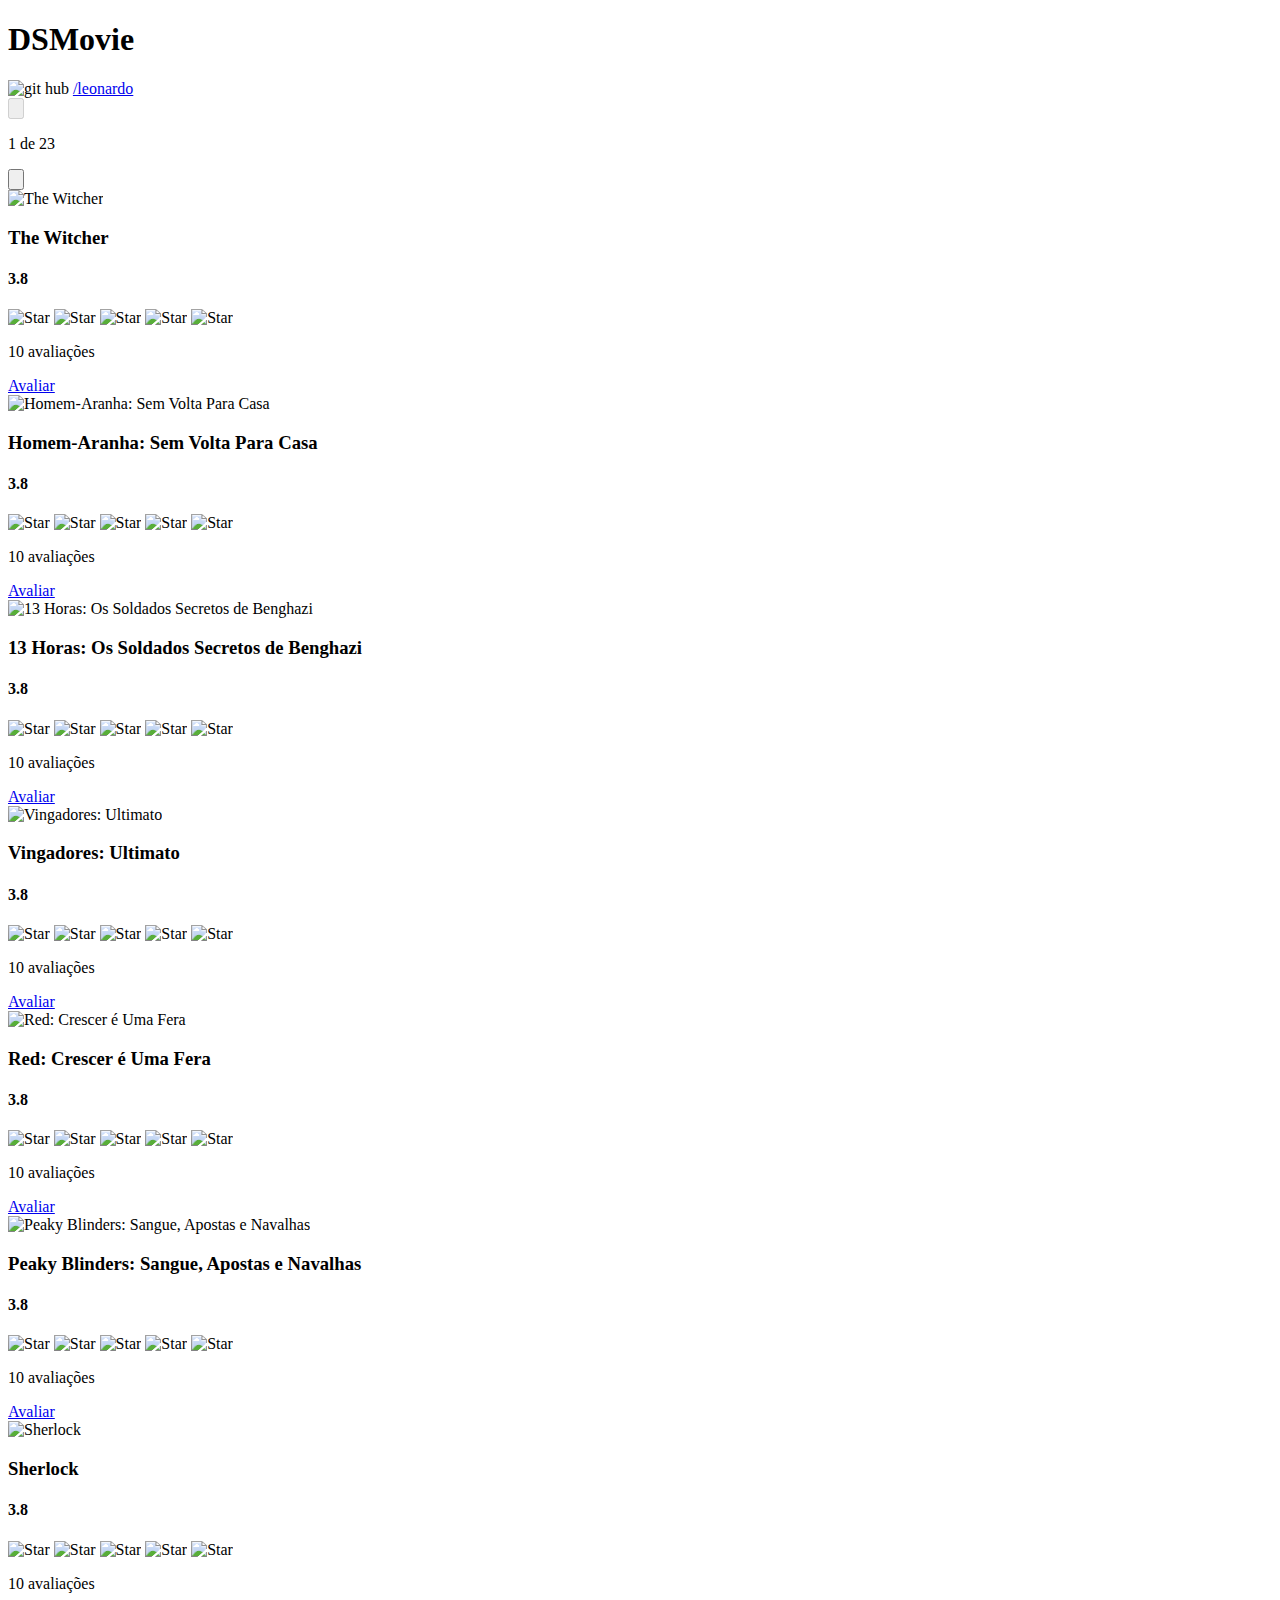
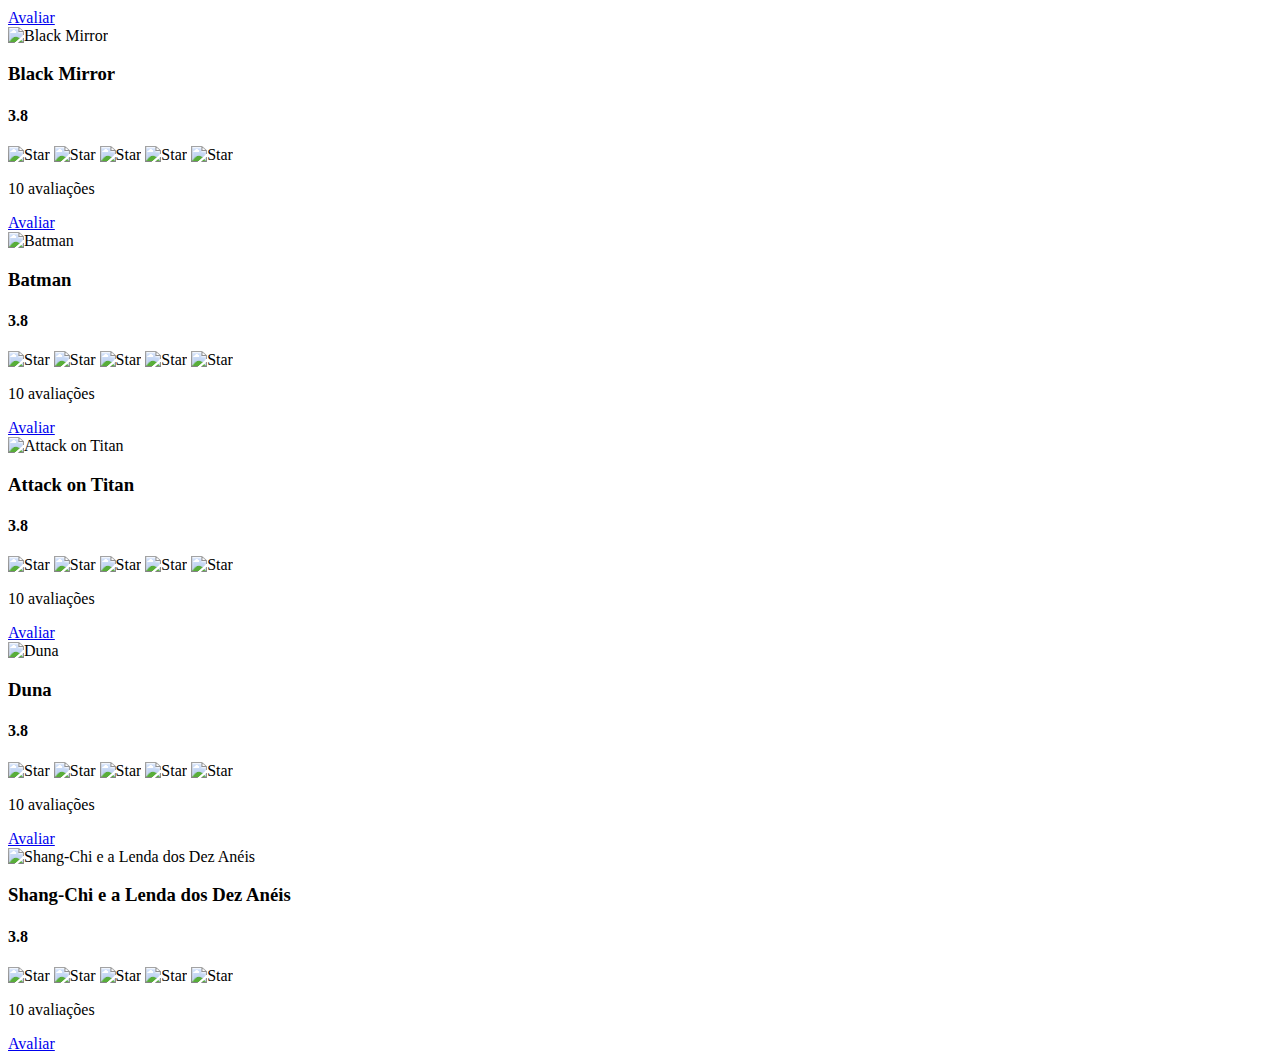
==== commit 0b0ea848: "Componente de paginação" ====
--- a/index.html
+++ b/index.html
@@ -28,6 +28,21 @@
     <main>
         <section id="dsmovie-card-list" class="container">
 
+            <div class="dsmovie-pagination-container">
+                <div class="dsmovie-pagination-box">
+                    <button disabled>
+                        <img src="/Semana Spring React/img/arrow.svg" alt="">
+                    </button>
+                    
+                    <p>1 de 23</p>
+                    
+                    <button>
+                        <img class="dsmovie-flip-horizontal"  src="/Semana Spring React/img/arrow.svg" alt="">
+                    </button>
+
+                </div>
+            </div>
+            
             <div class="row">
 
                 <div class="col-sm-6 col-lg-4 col-xl-3 mb-3">
